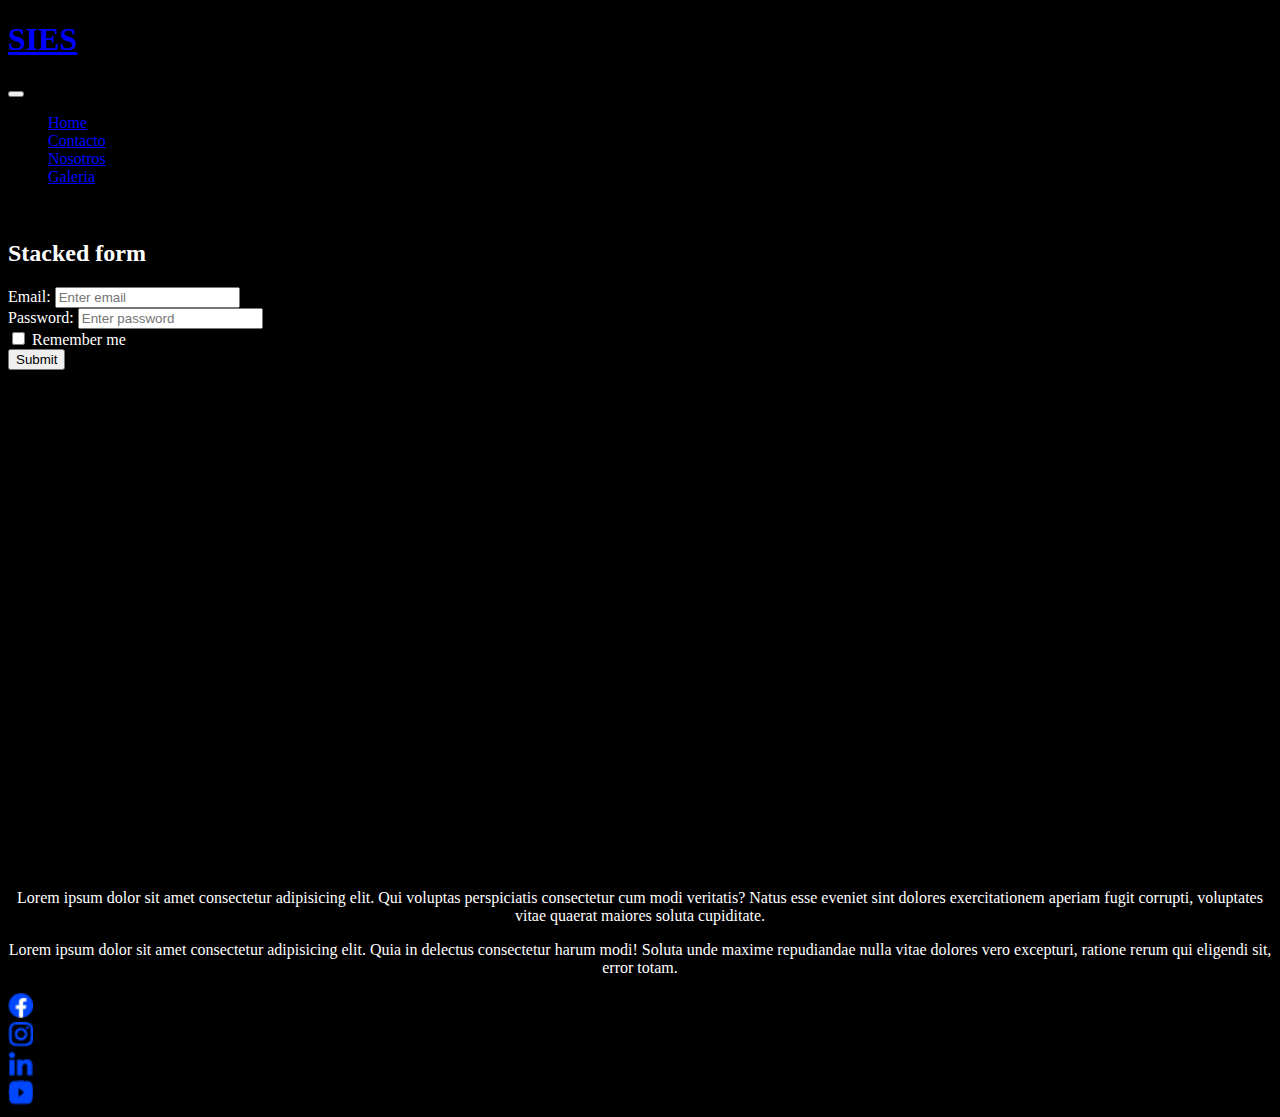
==== contacto.html @ d2769e7c "primer commit" ====
<!DOCTYPE html>
<html lang="en">
<head>
    <meta charset="UTF-8">
    <meta http-equiv="X-UA-Compatible" content="IE=edge">
    <meta name="viewport" content="width=device-width, initial-scale=1.0"> <link rel="stylesheet" href="https://cdn.jsdelivr.net/npm/bootstrap@4.6.1/dist/css/bootstrap.min.css" integrity="sha384-zCbKRCUGaJDkqS1kPbPd7TveP5iyJE0EjAuZQTgFLD2ylzuqKfdKlfG/eSrtxUkn" crossorigin="anonymous">
    <link rel="stylesheet" href="estilos.css">
    <style>
      @import url('https://fonts.googleapis.com/css2?family=Raleway&display=swap');
      </style>
    <title>Contacto</title>
</head>
<body>
    <header class="header" >
           
        <nav class="navbar navbar-expand-md bg-dark navbar-dark ">
            <!-- Brand -->
            <a class="navbar-brand" href="#"><h1>SIES</h1></a>
          
            <!-- Toggler/collapsibe Button -->
            <button class="navbar-toggler" type="button" data-toggle="collapse" data-target="#collapsibleNavbar">
              <span class="navbar-toggler-icon"></span>
            </button>
          
            <!-- Navbar links -->
            <div class="collapse navbar-collapse justify-content-end" id="collapsibleNavbar">
              <ul class="navbar-nav">
                <li class="nav-item">
                  <a class="nav-link" href="index.html">Home</a>
                </li>
                <li class="nav-item">
                  <a class="nav-link" href="contacto.html">Contacto</a>
                </li>
                <li class="nav-item">
                  <a class="nav-link" href="#">Nosotros</a>
                </li>
                <li class="nav-item">
                    <a class="nav-link" href="galeria.html">Galeria</a>
                  </li>
              </ul>
            </div>
          </nav>
    <div class="container">
        <h2>Stacked form</h2>
        <form action="/action_page.php">
          <div class="form-group">
            <label for="email">Email:</label>
            <input type="email" class="form-control" id="email" placeholder="Enter email" name="email">
          </div>
          <div class="form-group">
            <label for="pwd">Password:</label>
            <input type="password" class="form-control" id="pwd" placeholder="Enter password" name="pswd">
          </div>
          <div class="form-group form-check">
            <label class="form-check-label">
              <input class="form-check-input" type="checkbox" name="remember"> Remember me
            </label>
          </div>
          <button type="submit" class="btn btn-primary">Submit</button>
        </form>
      </div>
      <div class="row">
    
        <div class="articulo2 col-xs-12 col-sm-12 col-md-12">
            <h3></h3>
            <p>Lorem ipsum dolor sit amet consectetur adipisicing elit. Qui voluptas perspiciatis consectetur cum modi veritatis? Natus esse eveniet sint dolores exercitationem aperiam fugit corrupti, voluptates vitae quaerat maiores soluta cupiditate.</p>
            <p>Lorem ipsum dolor sit amet consectetur adipisicing elit. Quia in delectus consectetur harum modi! Soluta unde maxime repudiandae nulla vitae dolores vero excepturi, ratione rerum qui eligendi sit, error totam.</p>
        </div>

    </div>
      <div class="jumbotron text-center bg-dark" style="margin-bottom:0">
        <div class="row" > 
            <div class="articulo2 col-xs-12 col-sm-6 col-md-3">
                <a href="https://www.facebook.com/">
                    <img src="./Iconos/facebook.png" alt="" height="25px" width="25px" >
                   </a>
            </div>
            <div class="articulo3 col-xs-12 col-sm-6 col-md-3">
                <a href="https://www.instagram.com/">
                    <img src="./Iconos/instagram.png" alt="" href="www.instagram.com"height="25px" width="25px">
                  </a>
            </div>
            <div class="articulo4 col-xs-12 col-sm-6 col-md-3">
              <img src="./Iconos/linkedin.png" alt="" height="25px" width="25px">
            </div>
            <div class="articulo4 col-xs-12 col-sm-6 col-md-3">
                <a href="https://www.youtube.com/">
                    <img src="./Iconos/youtube.png" alt="" height="25px" width="25px">
                  </a>
            </div>
        </div> 
      </div>
        </div> 
      
      <script src="https://cdn.jsdelivr.net/npm/jquery@3.5.1/dist/jquery.slim.min.js"></script>
      <script src="https://cdn.jsdelivr.net/npm/popper.js@1.16.1/dist/umd/popper.min.js"></script>
      <script src="https://cdn.jsdelivr.net/npm/bootstrap@4.6.1/dist/js/bootstrap.bundle.min.js"></script>
</body>
</html>
---- estilos.css ----
@import url("https://fonts.googleapis.com/css2?family=Raleway&display=swap");
body {
  background-color: black !important;
}

.navbar {
  background-color: black !important;
}

p {
  color: white;
  text-align: center;
}

h1 {
  color: blue !important;
}

h2 {
  color: white !important;
}

h6 {
  color: black !important;
}

.card-text {
  color: black !important;
}

.container {
  height: 70vh;
  margin-top: 6vh;
  width: 80vh;
}

.form-group {
  color: white !important;
}

.navbar-brand {
  color: blue !important;
}

ul a {
  color: blue !important;
}

h5 {
  color: white !important;
}

.jumbotron {
  background-color: black !important;
}

.jumbotron a {
  -webkit-box-align: center !important;
      -ms-flex-align: center !important;
          align-items: center !important;
}

.carousel-inner img {
  width: 100% !important;
  height: 100% !important;
}
/*# sourceMappingURL=estilos.css.map */
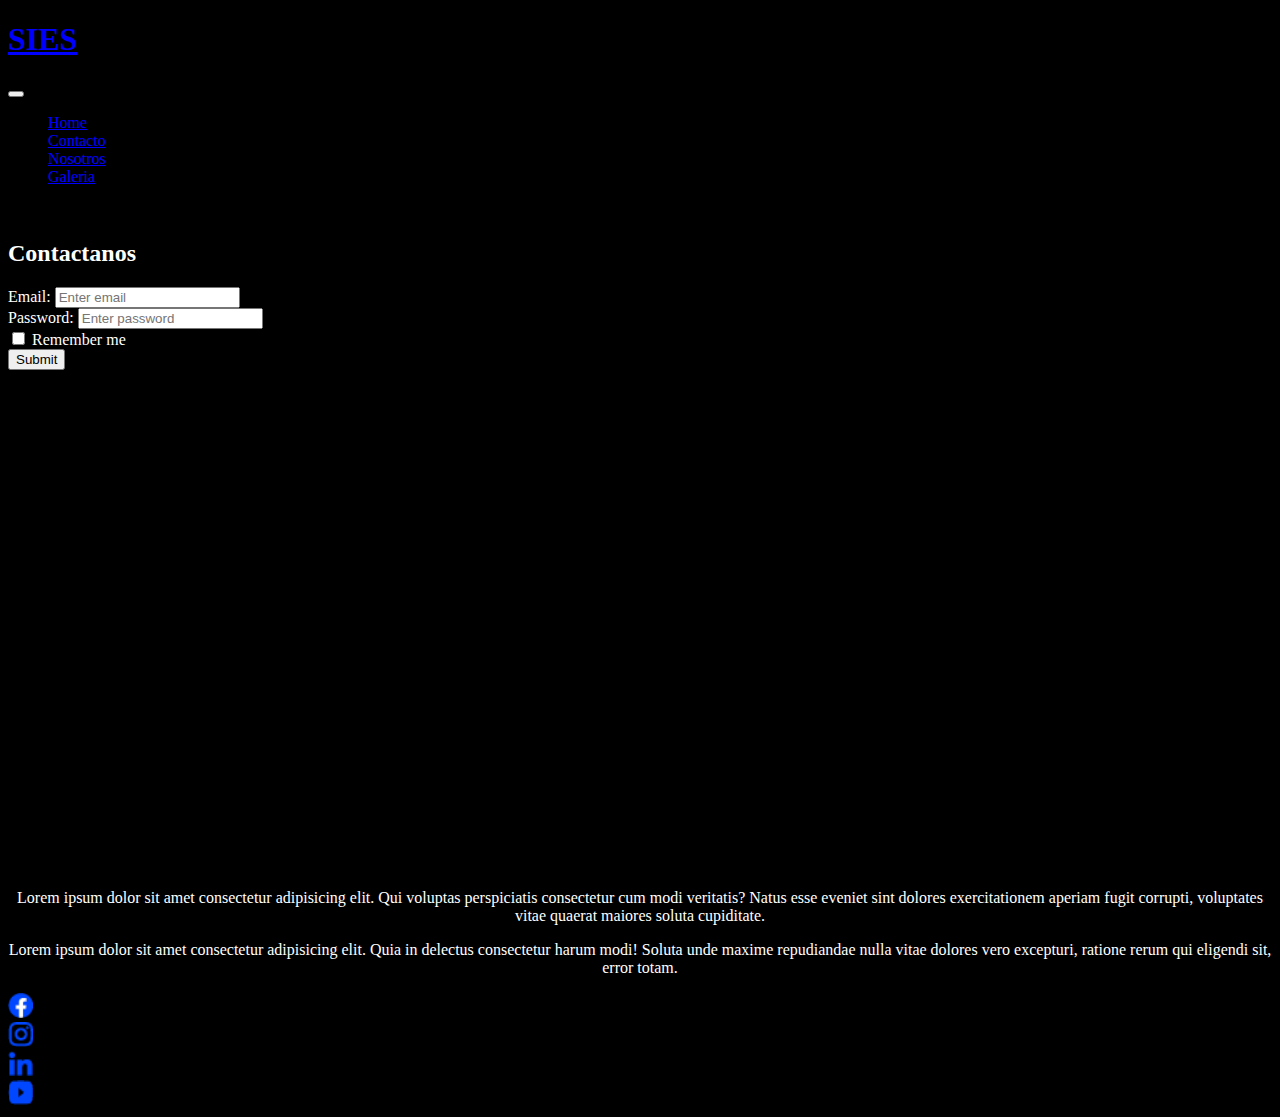
==== commit 806c1bca: "Update contacto.html" ====
--- a/contacto.html
+++ b/contacto.html
@@ -41,7 +41,7 @@
             </div>
           </nav>
     <div class="container">
-        <h2>Stacked form</h2>
+        <h2>Contactanos</h2>
         <form action="/action_page.php">
           <div class="form-group">
             <label for="email">Email:</label>
@@ -96,4 +96,4 @@
       <script src="https://cdn.jsdelivr.net/npm/popper.js@1.16.1/dist/umd/popper.min.js"></script>
       <script src="https://cdn.jsdelivr.net/npm/bootstrap@4.6.1/dist/js/bootstrap.bundle.min.js"></script>
 </body>
-</html>+</html>
